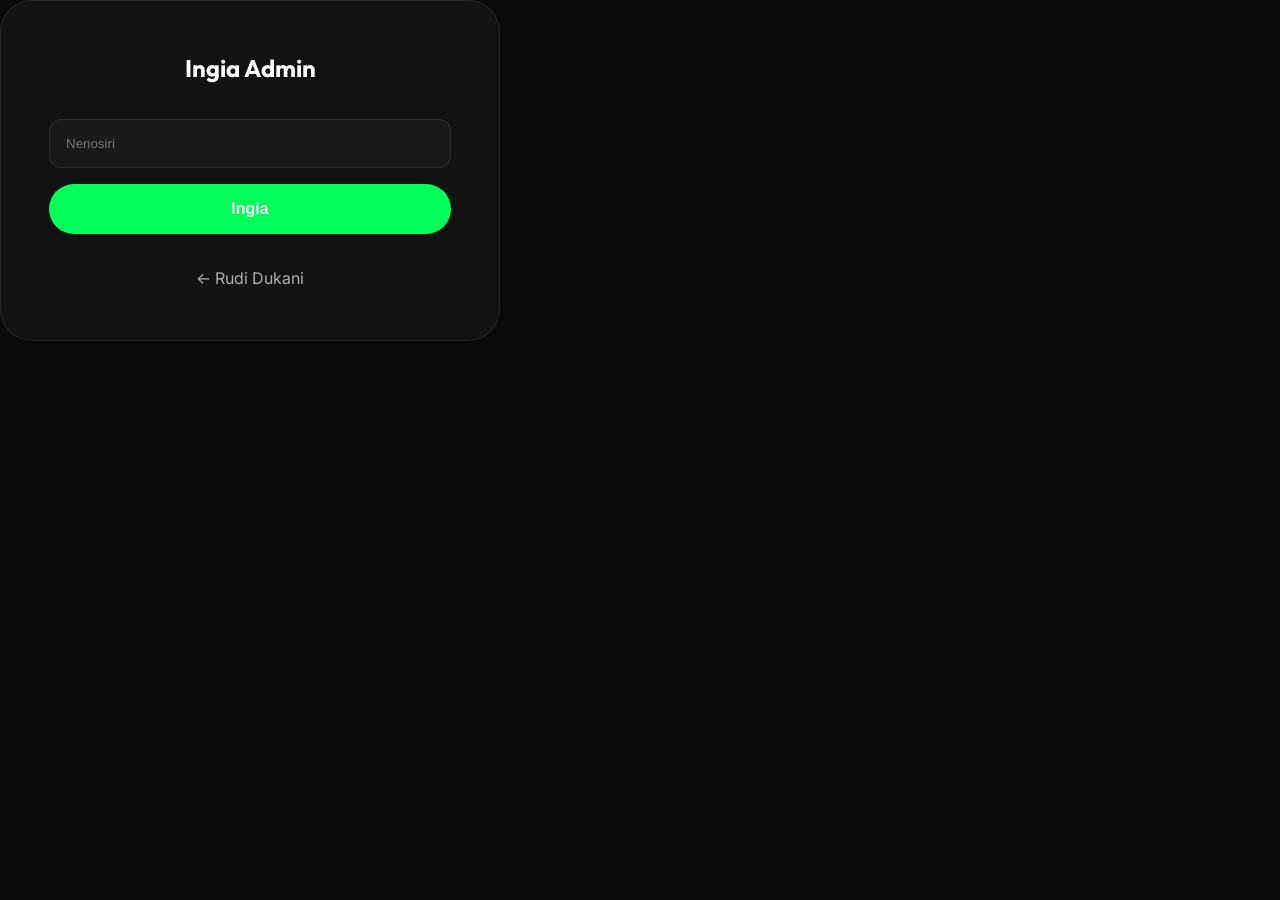
==== admin.html @ 387ee1cb "Add files via upload four files added" ====
<!DOCTYPE html>
<html lang="sw">
<head>
    <meta charset="UTF-8">
    <meta name="viewport" content="width=device-width, initial-scale=1.0">
    <title>REGINA | Admin Dashboard</title>
    <link href="https://fonts.googleapis.com/css2?family=Inter:wght@400;600&family=Outfit:wght@700;800&display=swap" rel="stylesheet">
    <link rel="stylesheet" href="index.css">
    <style>
        .sidebar {
            position: fixed;
            left: 0;
            top: 0;
            bottom: 0;
            width: 260px;
            background: var(--bg-card);
            border-right: 1px solid var(--glass-border);
            padding: 2rem 1.5rem;
            z-index: 1000;
        }
        .sidebar-brand {
            font-family: var(--font-heading);
            font-size: 1.5rem;
            font-weight: 800;
            color: var(--primary);
            margin-bottom: 3rem;
            text-align: center;
        }
        .nav-pill {
            display: flex;
            align-items: center;
            gap: 1rem;
            padding: 1rem 1.5rem;
            border-radius: 16px;
            color: var(--text-muted);
            text-decoration: none;
            transition: var(--transition);
            cursor: pointer;
            margin-bottom: 0.5rem;
        }
        .nav-pill:hover, .nav-pill.active {
            background: var(--glass);
            color: var(--primary);
        }
        .admin-main {
            margin-left: 260px;
            padding: 4rem;
        }
        .admin-section {
            display: none;
        }
        .admin-section.active {
            display: block;
        }
        .product-img {
            width: 50px;
            height: 50px;
            border-radius: 8px;
            object-fit: cover;
        }
        .btn-add {
            float: right;
            margin-bottom: 1rem;
        }
        
        @media (max-width: 992px) {
            .sidebar { width: 80px; padding: 2rem 0.5rem; }
            .sidebar-brand { font-size: 1rem; }
            .nav-pill span { display: none; }
            .admin-main { margin-left: 80px; padding: 2rem; }
        }

    </style>
</head>
<body>
    <!-- Simple Login -->
    <div id="login-overlay">
        <div class="modal-content" style="text-align: center;">
            <h2 style="margin-bottom: 2rem;">Ingia Admin</h2>
            <input type="password" id="admin-pass" placeholder="Nenosiri" style="width: 100%; padding: 1rem; background: var(--glass); border: 1px solid var(--glass-border); border-radius: 12px; color: white; margin-bottom: 1rem;">
            <button onclick="checkPass()" class="btn-primary" style="width: 100%;">Ingia</button>
            <p id="error-msg" style="color: var(--primary); margin-top: 1rem; display: none;">Nenosiri si sahihi!</p>
            <a href="index.html" style="display: block; margin-top: 2rem; color: var(--text-muted); text-decoration: none;">← Rudi Dukani</a>
        </div>
    </div>

    <aside class="sidebar" id="sidebar" style="display:none;">
        <div class="sidebar-brand">REGINA</div>
        <div class="nav-pill active" onclick="showSection(event, 'orders')">
            <span>📦</span> <span>Maagizo</span>
        </div>
        <div class="nav-pill" onclick="showSection(event, 'products')">
            <span>🍔</span> <span>Bidhaa</span>
        </div>
        <div class="nav-pill" onclick="showSection(event, 'customers')">
            <span>👥</span> <span>Wateja</span>
        </div>
        <a href="index.html#about" class="nav-pill">
            <span>ℹ️</span> <span>Kuhusu Sisi</span>
        </a>
        <div style="position:absolute; bottom:2rem; width:calc(100% - 3rem);">
            <a href="index.html" class="nav-pill"><span>🏠</span> <span>Rudi Dukani</span></a>
            <div class="nav-pill" onclick="logout()"><span>🚪</span> <span>Log Out</span></div>
        </div>
    </aside>

    <main class="admin-main" id="main-content" style="display:none;">
        <!-- Orders Section -->
        <section id="orders-section" class="admin-section active">
            <div class="section-title" style="text-align: left;">
                <p>Usimamizi wa Maagizo</p>
                <h2>Maagizo ya Leo</h2>
            </div>

            <div class="stats-grid">
                <div class="stat-card">
                    <h3>Mauzo (TZS)</h3>
                    <span class="stat-value" id="total-sales">0</span>
                </div>
                <div class="stat-card">
                    <h3>Maagizo</h3>
                    <span class="stat-value" id="order-count">0</span>
                </div>
                <div class="stat-card">
                    <h3>Inasubiri</h3>
                    <span class="stat-value" id="pending-count" style="color:var(--accent)">0</span>
                </div>
            </div>

            <div class="order-table-container">
                <table>
                    <thead>
                        <tr>
                            <th>ID</th>
                            <th>Mteja</th>
                            <th>Chakula</th>
                            <th>Jumla</th>
                            <th>Hali</th>
                            <th>Kitendo</th>
                        </tr>
                    </thead>
                    <tbody id="order-rows"></tbody>
                </table>
            </div>
        </section>

        <!-- Products Section -->
        <section id="products-section" class="admin-section">
            <div class="section-title" style="text-align: left;">
                <p>Usimamizi wa Bidhaa</p>
                <div style="display:flex; justify-content:space-between; align-items:center;">
                    <h2>Menu ya Chakula</h2>
                    <button class="btn-primary" onclick="openProductModal()">+ Ongeza Bidhaa</button>
                </div>
            </div>

            <div class="order-table-container">
                <table>
                    <thead>
                        <tr>
                            <th>Picha</th>
                            <th>Jina</th>
                            <th>Aina</th>
                            <th>Bei</th>
                            <th>Kitendo</th>
                        </tr>
                    </thead>
                    <tbody id="product-rows"></tbody>
                </table>
            </div>
        </section>

        <!-- Customers Section -->
        <section id="customers-section" class="admin-section">
            <div class="section-title" style="text-align: left;">
                <p>Takwimu za Wateja</p>
                <h2>Wateja Wetu Bora</h2>
            </div>

            <div class="order-table-container">
                <table>
                    <thead>
                        <tr>
                            <th>Jina</th>
                            <th>Maagizo</th>
                            <th>Jumla ya Matumizi</th>
                            <th>Anwani ya Mwisho</th>
                        </tr>
                    </thead>
                    <tbody id="customer-rows"></tbody>
                </table>
            </div>
        </section>
    </main>

    <!-- Product Modal -->
    <div class="modal" id="product-modal">
        <div class="modal-content">
            <button onclick="closeProductModal()" style="position:absolute; top:20px; right:20px; background:none; border:none; color:white; font-size:1.5rem; cursor:pointer;">×</button>
            <h2 id="modal-title">Bidhaa Mpya</h2>
            <form id="product-form" onsubmit="saveProduct(event)" class="payment-form">
                <input type="hidden" id="edit-id">
                <div class="form-group">
                    <label>Jina la Chakula</label>
                    <input type="text" id="p-name" required>
                </div>
                <div class="form-group">
                    <label>Aina (Category)</label>
                    <input type="text" id="p-cat" required placeholder="Mf. Vitafunio">
                </div>
                <div class="form-group">
                    <label>Bei (TZS)</label>
                    <input type="number" id="p-price" required>
                </div>
                <div class="form-group">
                    <label>Image URL / Filename</label>
                    <input type="text" id="p-img" required placeholder="burger_card_new_1773003645941.png">
                </div>
                <button type="submit" class="btn-primary">Hifadhi Bidhaa</button>
            </form>
        </div>
    </div>


    <script>
        function checkPass() {
            const pass = document.getElementById('admin-pass').value.trim();
            if(pass === 'MAYUNGA7') {
                document.getElementById('login-overlay').style.display = 'none';
                document.getElementById('sidebar').style.display = 'block';
                document.getElementById('main-content').style.display = 'block';
                loadAll();
            } else {
                document.getElementById('error-msg').style.display = 'block';
            }
        }

        document.getElementById('admin-pass').addEventListener('keydown', (e) => {
            if(e.key === 'Enter') checkPass();
        });

        function showSection(e, section) {
            document.querySelectorAll('.admin-section').forEach(s => s.classList.remove('active'));
            document.querySelectorAll('.nav-pill').forEach(p => p.classList.remove('active'));
            
            document.getElementById(`${section}-section`).classList.add('active');
            if (e) e.currentTarget.classList.add('active');
            
            if(section === 'orders') loadOrders();
            if(section === 'products') loadProducts();
            if(section === 'customers') loadCustomers();
        }

        function loadAll() {
            loadOrders();
            loadProducts();
            loadCustomers();
        }

        // --- Orders Management ---
        function loadOrders() {
            const orders = JSON.parse(localStorage.getItem('regina_orders') || '[]');
            const tbody = document.getElementById('order-rows');
            let totalRevenue = 0;
            let pendingCount = 0;
            
            tbody.innerHTML = '';
            orders.reverse().forEach(order => {
                totalRevenue += order.total;
                if(order.status === 'Inasubiri') pendingCount++;
                
                const itemsList = order.items.map(i => `
                    <div style="display:flex; align-items:center; gap:0.5rem; margin-bottom:4px;">
                        <img src="${i.image}" style="width:30px; height:30px; border-radius:4px; object-fit:cover;">
                        <span>${i.name} (${i.quantity})</span>
                    </div>
                `).join('');
                tbody.innerHTML += `
                    <tr>
                        <td>#${order.id.toString().slice(-4)}</td>
                        <td>
                            <strong>${order.customer}</strong><br>
                            <small style="color:var(--text-muted)">${order.address}</small>
                            ${order.location ? `<br><a href="https://www.google.com/maps?q=${order.location.lat},${order.location.lng}" target="_blank" style="color:var(--primary); font-size:0.8rem; text-decoration:none;">📍 Ramani</a>` : ''}
                        </td>
                        <td>${itemsList}</td>
                        <td>${order.total.toLocaleString()} TZS</td>
                        <td><span class="status-badge status-${order.status.toLowerCase()}">${order.status}</span></td>
                        <td>
                            <button onclick="updateStatus(${order.id})" class="action-btn">Tayari</button>
                            <button onclick="deleteOrder(${order.id})" class="action-btn" style="color:var(--primary)">×</button>
                        </td>
                    </tr>
                `;
            });

            document.getElementById('total-sales').innerText = totalRevenue.toLocaleString();
            document.getElementById('order-count').innerText = orders.length;
            document.getElementById('pending-count').innerText = pendingCount;
        }

        function updateStatus(id) {
            let orders = JSON.parse(localStorage.getItem('regina_orders') || '[]');
            orders = orders.map(o => o.id === id ? {...o, status: 'Tayari'} : o);
            localStorage.setItem('regina_orders', JSON.stringify(orders));
            loadOrders();
        }

        function deleteOrder(id) {
            if(confirm('Futa agizo hili?')) {
                let orders = JSON.parse(localStorage.getItem('regina_orders') || '[]');
                orders = orders.filter(o => o.id !== id);
                localStorage.setItem('regina_orders', JSON.stringify(orders));
                loadOrders();
            }
        }

        // --- Products Management ---
        function loadProducts() {
            const menu = JSON.parse(localStorage.getItem('regina_menu') || '[]');
            const tbody = document.getElementById('product-rows');
            if (!tbody) return;
            tbody.innerHTML = '';
            
            menu.forEach(item => {
                tbody.innerHTML += `
                    <tr>
                        <td><img src="${item.image}" class="product-img"></td>
                        <td><strong>${item.name}</strong></td>
                        <td>${item.category}</td>
                        <td>${item.price.toLocaleString()} TZS</td>
                        <td>
                            <button onclick="openProductModal(${item.id})" class="action-btn">Hariri</button>
                            <button onclick="deleteProduct(${item.id})" class="action-btn" style="color:var(--primary)">Ondoa</button>
                        </td>
                    </tr>
                `;
            });
        }

        function openProductModal(id = null) {
            const modal = document.getElementById('product-modal');
            const form = document.getElementById('product-form');
            modal.classList.add('active');
            
            if(id) {
                const menu = JSON.parse(localStorage.getItem('regina_menu') || '[]');
                const item = menu.find(m => m.id === id);
                document.getElementById('modal-title').innerText = "Hariri Bidhaa";
                document.getElementById('edit-id').value = id;
                document.getElementById('p-name').value = item.name;
                document.getElementById('p-cat').value = item.category;
                document.getElementById('p-price').value = item.price;
                document.getElementById('p-img').value = item.image;
            } else {
                document.getElementById('modal-title').innerText = "Bidhaa Mpya";
                form.reset();
                document.getElementById('edit-id').value = "";
            }
        }

        function closeProductModal() {
            document.getElementById('product-modal').classList.remove('active');
        }

        function saveProduct(e) {
            e.preventDefault();
            const id = document.getElementById('edit-id').value;
            const name = document.getElementById('p-name').value;
            const cat = document.getElementById('p-cat').value;
            const price = parseInt(document.getElementById('p-price').value);
            const img = document.getElementById('p-img').value;

            let menu = JSON.parse(localStorage.getItem('regina_menu') || '[]');

            if(id) {
                menu = menu.map(m => m.id == id ? {id: parseInt(id), name, category: cat, price, image: img} : m);
            } else {
                menu.push({id: Date.now(), name, category: cat, price, image: img});
            }

            localStorage.setItem('regina_menu', JSON.stringify(menu));
            closeProductModal();
            loadProducts();
            alert("Mabadiliko yamehifadhiwa!");
        }

        function deleteProduct(id) {
            if(confirm('Ondoa bidhaa hii kwenye menu?')) {
                let menu = JSON.parse(localStorage.getItem('regina_menu') || '[]');
                menu = menu.filter(m => m.id != id);
                localStorage.setItem('regina_menu', JSON.stringify(menu));
                loadProducts();
            }
        }

        // --- Customers Logic ---
        function loadCustomers() {
            const orders = JSON.parse(localStorage.getItem('regina_orders') || '[]');
            const customers = {};
            
            orders.forEach(o => {
                if(!customers[o.customer]) {
                    customers[o.customer] = {
                        name: o.customer,
                        orders: 0,
                        spent: 0,
                        lastAddress: o.address
                    };
                }
                customers[o.customer].orders += 1;
                customers[o.customer].spent += o.total;
                customers[o.customer].lastAddress = o.address;
            });

            const tbody = document.getElementById('customer-rows');
            tbody.innerHTML = '';
            
            Object.values(customers).sort((a,b) => b.spent - a.spent).forEach(c => {
                tbody.innerHTML += `
                    <tr>
                        <td><strong>${c.name}</strong></td>
                        <td>${c.orders}</td>
                        <td>${c.spent.toLocaleString()} TZS</td>
                        <td>${c.lastAddress}</td>
                    </tr>
                `;
            });
        }

        function logout() {
            location.reload();
        }
    </script>
</body>
</html>
---- index.css ----
:root {
    /* Primary Palette - Warm & Appetizing */
    --primary: #00ff59;
    --primary-glow: rgba(0, 255, 140, 0.61);
    --accent: #FFB800;

    /* Neutral Palette */
    --bg-dark: #0A0A0A;
    --bg-card: #121212;
    --text-main: #FFFFFF;
    --text-muted: #B0B0B0;
    --glass: rgba(255, 255, 255, 0.03);
    --glass-border: rgba(255, 255, 255, 0.08);
    --glass-heavy: rgba(15, 15, 15, 0.8);

    /* Typography */
    --font-heading: 'Outfit', sans-serif;
    --font-body: 'Inter', sans-serif;

    /* Effects */
    --shadow-premium: 0 20px 40px rgba(0, 0, 0, 0.4);
    --transition: all 0.4s cubic-bezier(0.23, 1, 0.32, 1);
}

* {
    margin: 0;
    padding: 0;
    box-sizing: border-box;
}

html {
    scroll-behavior: smooth;
}

body {
    background-color: var(--bg-dark);
    color: var(--text-main);
    font-family: var(--font-body);
    line-height: 1.6;
    overflow-x: hidden;
}

h1,
h2,
h3 {
    font-family: var(--font-heading);
    font-weight: 700;
}

.section {
    scroll-margin-top: 85px;
}

/* --- Navigation --- */
nav {
    position: fixed;
    top: 0;
    width: 100%;
    padding: 1.5rem 5%;
    display: flex;
    justify-content: space-between;
    align-items: center;
    background: rgba(15, 15, 15, 0.8);
    backdrop-filter: blur(10px);
    z-index: 1000;
    border-bottom: 1px solid var(--glass-border);
}

.logo {
    font-size: 1.5rem;
    font-weight: 800;
    color: var(--primary);
    text-transform: uppercase;
    letter-spacing: 1px;
}

.nav-links {
    display: flex;
    gap: 2rem;
}

.nav-links a {
    color: var(--text-main);
    text-decoration: none;
    font-weight: 500;
    transition: var(--transition);
}

.nav-links a:hover {
    color: var(--primary);
}

.cart-icon {
    position: relative;
    cursor: pointer;
    font-size: 1.2rem;
}

.mobile-menu-btn {
    display: none;
    font-size: 1.5rem;
    cursor: pointer;
    color: var(--text-main);
}

.cart-count {
    position: absolute;
    top: -8px;
    right: -12px;
    background: var(--primary);
    color: white;
    font-size: 0.7rem;
    padding: 2px 6px;
    border-radius: 50%;
    font-weight: bold;
}

/* --- Hero Section --- */
.hero {
    height: 100vh;
    display: flex;
    align-items: flex-start;
    padding-top: 25vh;
    justify-content: center;
    text-align: center;
    padding-left: 5%;
    padding-right: 5%;
    background: linear-gradient(rgba(0, 0, 0, 0.4), rgba(0, 0, 0, 0.7)), url('assets/images/hero_banner.png');
    background-size: cover;
    background-position: center;
    background-attachment: fixed;
    position: relative;
    overflow: hidden;
}

.hero::after {
    content: '';
    position: absolute;
    bottom: 0;
    left: 0;
    width: 100%;
    height: 30vh;
    background: linear-gradient(to top, var(--bg-dark), transparent);
}

.hero-content {
    max-width: 900px;
    z-index: 10;
    animation: fadeInUp 1.2s cubic-bezier(0.23, 1, 0.32, 1);
}

.hero-content p:first-child {
    display: inline-block;
    color: var(--primary);
    font-weight: 800;
    letter-spacing: 4px;
    margin-bottom: 2rem;
    text-shadow: 0 0 20px var(--primary-glow);
    background: rgba(255, 77, 0, 0.1);
    padding: 0.6rem 1.8rem;
    border-radius: 100px;
    border: 1px solid rgba(255, 77, 0, 0.3);
    backdrop-filter: blur(8px);
    text-transform: uppercase;
    font-size: 0.9rem;
}

.hero-content h1 {
    font-size: clamp(3rem, 8vw, 6rem);
    margin-bottom: 1.5rem;
    line-height: 1.05;
    background: linear-gradient(to bottom, #fff, #ccc);
    -webkit-background-clip: text;
    background-clip: text;
    -webkit-text-fill-color: transparent;
    filter: drop-shadow(0 10px 20px rgba(0, 0, 0, 0.5));
}

.hero-content p:nth-child(3) {
    font-size: 1.4rem;
    max-width: 700px;
    margin: 0 auto 2.5rem;
    color: var(--text-muted);
}

.btn-primary {
    background: var(--primary);
    color: white;
    padding: 1rem 2.5rem;
    border: none;
    border-radius: 50px;
    font-size: 1rem;
    font-weight: 600;
    cursor: pointer;
    transition: var(--transition);
    text-decoration: none;
    display: inline-block;
}

.btn-primary:hover {
    transform: translateY(-3px);
    box-shadow: 0 10px 20px rgba(0, 255, 42, 0.856);
    background: var(--primary-hover);
}

/* --- Menu Section --- */
.section {
    padding: 8rem 5%;
}

.section-title {
    text-align: center;
    margin-bottom: 4rem;
}

.section-title h2 {
    font-size: 3rem;
    margin-bottom: 0.5rem;
}

.section-title p {
    color: var(--primary);
    font-weight: 700;
    text-transform: uppercase;
    letter-spacing: 3px;
    margin-bottom: 0.5rem;
}

/* --- Search Bar --- */
.search-container {
    display: flex;
    justify-content: center;
    margin-bottom: 2rem;
    padding: 0 1rem;
}

.search-box {
    position: relative;
    width: 100%;
    max-width: 500px;
    background: var(--glass);
    border: 1px solid var(--glass-border);
    border-radius: 50px;
    padding: 0.8rem 1.5rem;
    display: flex;
    align-items: center;
    transition: var(--transition);
}

.search-box:focus-within {
    border-color: var(--primary);
    box-shadow: 0 0 20px var(--primary-glow);
    background: rgba(255, 255, 255, 0.08);
}

.search-icon {
    margin-right: 1rem;
    font-size: 1.2rem;
    color: var(--primary);
}

#menu-search {
    flex: 1;
    background: none;
    border: none;
    color: white;
    font-size: 1rem;
    font-family: inherit;
}

#menu-search:focus {
    outline: none;
}

#menu-search::placeholder {
    color: var(--text-muted);
}


.filters {
    display: flex;
    justify-content: center;
    gap: 1rem;
    margin-bottom: 3rem;
    flex-wrap: wrap;
}

.filter-btn {
    background: var(--glass);
    border: 1px solid var(--glass-border);
    color: var(--text-muted);
    padding: 0.8rem 1.5rem;
    border-radius: 50px;
    cursor: pointer;
    font-weight: 600;
    transition: var(--transition);
}

.filter-btn:hover,
.filter-btn.active {
    background: var(--primary);
    border-color: var(--primary);
    color: white;
    box-shadow: 0 10px 20px var(--primary-glow);
}

.menu-grid {
    display: grid;
    grid-template-columns: repeat(auto-fill, minmax(300px, 1fr));
    gap: 2.5rem;
}

.food-card {
    background: var(--bg-card);
    border-radius: 32px;
    overflow: hidden;
    transition: var(--transition);
    border: 1px solid var(--glass-border);
    position: relative;
    box-shadow: 0 4px 30px rgba(0, 0, 0, 0.1);
}

.food-card:hover {
    transform: translateY(-12px) scale(1.02);
    border-color: var(--primary);
    box-shadow: 0 20px 50px rgba(255, 77, 0, 0.15);
}

.food-img-wrapper {
    width: 100%;
    height: 280px;
    overflow: hidden;
    position: relative;
}

.food-img-wrapper::after {
    content: '';
    position: absolute;
    bottom: 0;
    left: 0;
    width: 100%;
    height: 50%;
    background: linear-gradient(to top, var(--bg-card), transparent);
    opacity: 0.8;
}

.food-img-wrapper img {
    width: 100%;
    height: 100%;
    object-fit: cover;
    transition: transform 0.8s cubic-bezier(0.23, 1, 0.32, 1);
}

.food-card:hover .food-img-wrapper img {
    transform: scale(1.15);
}

.food-info {
    padding: 2rem;
    position: relative;
    z-index: 1;
}

.food-category {
    font-size: 0.85rem;
    color: var(--primary);
    text-transform: uppercase;
    font-weight: 700;
    letter-spacing: 1.5px;
    margin-bottom: 0.5rem;
    display: block;
}

.food-name {
    font-size: 1.8rem;
    margin: 0.5rem 0;
    font-weight: 700;
}

.food-price {
    font-size: 1.4rem;
    font-weight: 800;
    color: var(--accent);
    margin-bottom: 1.5rem;
}

.add-btn {
    width: 100%;
    padding: 1.2rem;
    background: var(--glass);
    border: 1px solid var(--glass-border);
    color: white;
    border-radius: 16px;
    cursor: pointer;
    font-weight: 700;
    transition: var(--transition);
    text-transform: uppercase;
    letter-spacing: 1px;
}

.add-btn:hover {
    background: var(--primary);
    border-color: var(--primary);
    box-shadow: 0 10px 20px var(--primary-glow);
    transform: translateY(-2px);
}

/* --- Animations --- */
@keyframes fadeInUp {
    from {
        opacity: 0;
        transform: translateY(30px);
    }

    to {
        opacity: 1;
        transform: translateY(0);
    }
}

/* Custom Scrollbar */
::-webkit-scrollbar {
    width: 10px;
}

::-webkit-scrollbar-track {
    background: var(--bg-dark);
}

::-webkit-scrollbar-thumb {
    background: var(--glass-border);
    border-radius: 10px;
}

::-webkit-scrollbar-thumb:hover {
    background: var(--primary);
}

/* --- Cart Modal (Simplified) --- */
.cart-sidebar {
    position: fixed;
    right: -100%;
    /* Changed from -400px for consistency */
    top: 0;
    width: 400px;
    height: 100vh;
    background: var(--bg-card);
    z-index: 2000;
    padding: 2rem;
    transition: 0.5s cubic-bezier(0.7, 0, 0.3, 1);
    box-shadow: -10px 0 30px rgba(0, 0, 0, 0.5);
    display: flex;
    flex-direction: column;
}

.cart-sidebar.active {
    right: 0;
}

.cart-header {
    display: flex;
    justify-content: space-between;
    align-items: center;
    margin-bottom: 2rem;
    border-bottom: 1px solid var(--glass-border);
    padding-bottom: 1rem;
}

.cart-items {
    flex-grow: 1;
    overflow-y: auto;
}

.cart-total {
    padding-top: 2rem;
    border-top: 1px solid var(--glass-border);
}

@media (max-width: 768px) {
    .nav-links {
        position: fixed;
        top: 85px;
        left: -100%;
        width: 100%;
        height: calc(100vh - 85px);
        background: var(--bg-dark);
        flex-direction: column;
        align-items: center;
        padding-top: 4rem;
        transition: var(--transition);
        z-index: 999;
    }

    .nav-links.active {
        left: 0;
    }

    .mobile-menu-btn {
        display: block;
    }

    .hero-content h1 {
        font-size: 2.8rem;
    }

    .cart-sidebar {
        width: 100%;
    }
}

@keyframes spin {
    to {
        transform: rotate(360deg);
    }
}

/* --- Modal System --- */
.modal {
    position: fixed;
    top: 0;
    left: 0;
    width: 100%;
    height: 100%;
    background: rgba(0, 0, 0, 0.9);
    backdrop-filter: blur(10px);
    display: none;
    align-items: center;
    justify-content: center;
    z-index: 3000;
}

.modal.active {
    display: flex;
}

.modal-content {
    background: var(--bg-card);
    padding: 3rem;
    border-radius: 32px;
    width: 90%;
    max-width: 500px;
    border: 1px solid var(--glass-border);
    position: relative;
    animation: zoomIn 0.3s ease-out;
}

@keyframes zoomIn {
    from {
        opacity: 0;
        transform: scale(0.9);
    }

    to {
        opacity: 1;
        transform: scale(1);
    }
}

.payment-form {
    display: flex;
    flex-direction: column;
    gap: 1.5rem;
    margin-top: 2rem;
}

.form-group {
    display: flex;
    flex-direction: column;
    gap: 0.5rem;
}

.form-group label {
    font-size: 0.9rem;
    color: var(--text-muted);
}

.form-group input {
    background: var(--glass);
    border: 1px solid var(--glass-border);
    padding: 1rem;
    border-radius: 12px;
    color: white;
    font-family: inherit;
    transition: var(--transition);
}

.form-group input:focus {
    outline: none;
    border-color: var(--primary);
    background: rgba(255, 255, 255, 0.1);
}

.location-btn {
    background: var(--glass);
    border: 1px solid var(--primary);
    border-radius: 12px;
    padding: 0 1.2rem;
    cursor: pointer;
    color: var(--primary);
    font-size: 1.2rem;
    transition: var(--transition);
    display: flex;
    align-items: center;
    justify-content: center;
}

.location-btn:hover {
    background: var(--primary);
    color: white;
}
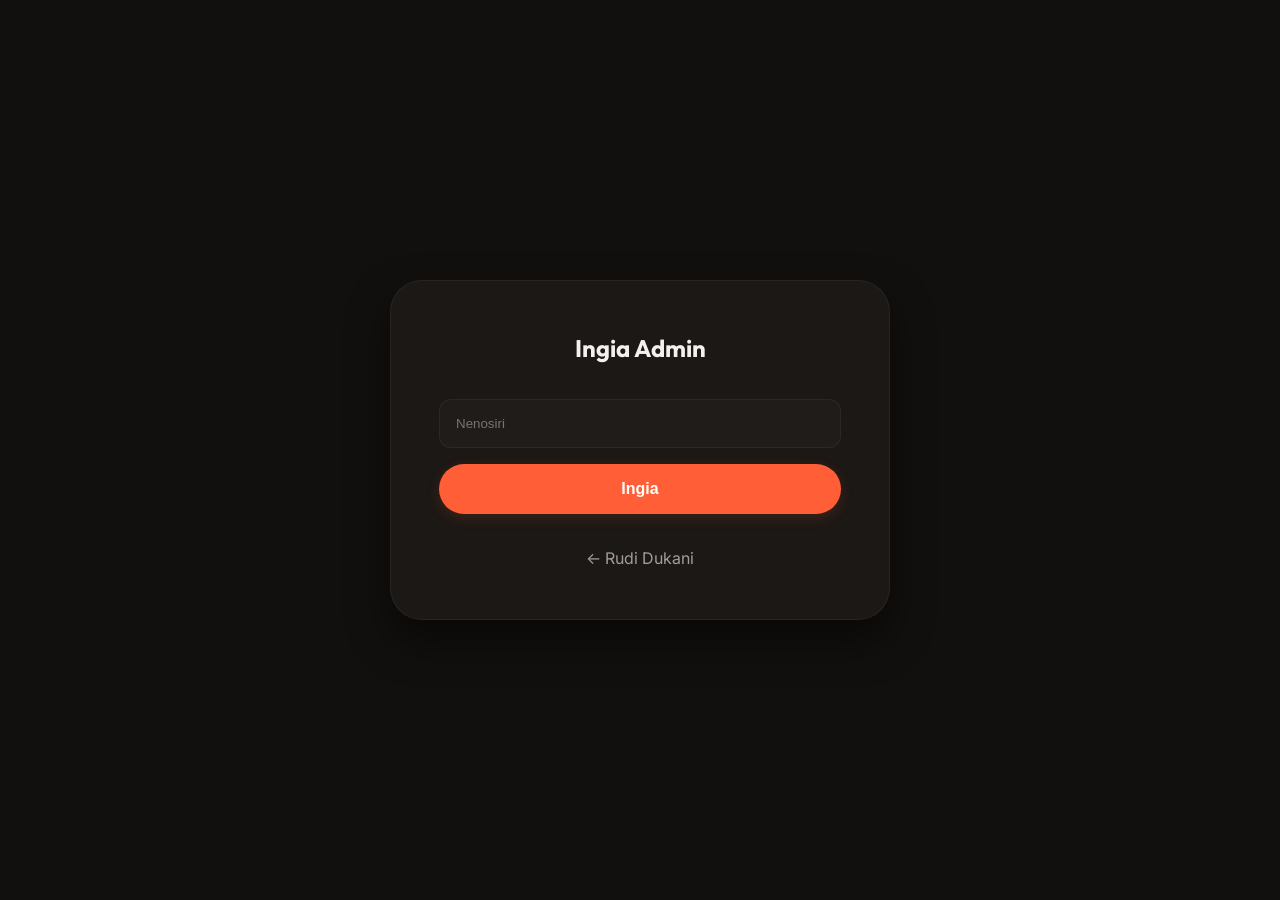
==== commit 9cc07dd8: "Boresha background, responsiveness, na ongeza picha ya About Us" ====
--- a/admin.html
+++ b/admin.html
@@ -17,6 +17,8 @@
             border-right: 1px solid var(--glass-border);
             padding: 2rem 1.5rem;
             z-index: 1000;
+            display: flex;
+            flex-direction: column;
         }
         .sidebar-brand {
             font-family: var(--font-heading);
@@ -66,10 +68,76 @@
         @media (max-width: 992px) {
             .sidebar { width: 80px; padding: 2rem 0.5rem; }
             .sidebar-brand { font-size: 1rem; }
-            .nav-pill span { display: none; }
+            .nav-pill span:last-child { display: none; }
             .admin-main { margin-left: 80px; padding: 2rem; }
         }
 
+        @media (max-width: 600px) {
+            .sidebar {
+                position: fixed;
+                bottom: 0;
+                top: auto;
+                left: 0;
+                width: 100% !important;
+                height: 70px;
+                flex-direction: row !important;
+                display: flex !important;
+                justify-content: space-around;
+                align-items: center;
+                padding: 0 1rem !important;
+                border-right: none !important;
+                border-top: 1px solid var(--glass-border);
+                border-radius: 20px 20px 0 0;
+                z-index: 1001;
+                background: var(--bg-card);
+            }
+
+            .sidebar-brand {
+                display: none;
+            }
+
+            .nav-pill {
+                margin-bottom: 0 !important;
+                padding: 0.6rem !important;
+                border-radius: 12px;
+                flex-direction: column;
+                gap: 0.1rem !important;
+                font-size: 0.7rem;
+                align-items: center;
+                justify-content: center;
+                flex: 1;
+            }
+
+            .nav-pill span:first-child {
+                font-size: 1.3rem;
+                display: inline-block !important;
+            }
+
+            .nav-pill span:last-child {
+                display: none !important;
+            }
+
+            .sidebar div[style*="position:absolute"] {
+                position: static !important;
+                width: auto !important;
+                display: flex !important;
+                gap: 0.5rem;
+                margin: 0 !important;
+                flex: 2;
+                justify-content: flex-end;
+            }
+
+            .sidebar div[style*="position:absolute"] a,
+            .sidebar div[style*="position:absolute"] div {
+                flex: none;
+            }
+
+            .admin-main {
+                margin-left: 0 !important;
+                margin-bottom: 80px;
+                padding: 1.5rem 1rem !important;
+            }
+        }
     </style>
 </head>
 <body>
--- a/index.css
+++ b/index.css
@@ -1,24 +1,25 @@
 :root {
-    /* Primary Palette - Warm & Appetizing */
-    --primary: #00ff59;
-    --primary-glow: rgba(0, 255, 140, 0.61);
+    /* Primary Palette - Warm & Appetizing (Eye-friendly terracotta/amber theme) */
+    --primary: #ff5e36;
+    --primary-glow: rgba(255, 94, 54, 0.15);
+    --primary-hover: #e04a22;
     --accent: #FFB800;
 
     /* Neutral Palette */
-    --bg-dark: #0A0A0A;
-    --bg-card: #121212;
-    --text-main: #FFFFFF;
-    --text-muted: #B0B0B0;
-    --glass: rgba(255, 255, 255, 0.03);
-    --glass-border: rgba(255, 255, 255, 0.08);
-    --glass-heavy: rgba(15, 15, 15, 0.8);
+    --bg-dark: #12100e;          /* Rich warm dark chocolate charcoal */
+    --bg-card: #1c1815;          /* Soft warm card background */
+    --text-main: #f5f0eb;        /* Soft warm white to prevent glare and eye strain */
+    --text-muted: #a69c96;       /* Warm-tinted muted text */
+    --glass: rgba(255, 255, 255, 0.02);
+    --glass-border: rgba(255, 255, 255, 0.05);
+    --glass-heavy: rgba(28, 24, 21, 0.9);
 
     /* Typography */
     --font-heading: 'Outfit', sans-serif;
     --font-body: 'Inter', sans-serif;
 
     /* Effects */
-    --shadow-premium: 0 20px 40px rgba(0, 0, 0, 0.4);
+    --shadow-premium: 0 20px 40px rgba(0, 0, 0, 0.5);
     --transition: all 0.4s cubic-bezier(0.23, 1, 0.32, 1);
 }
 
@@ -33,7 +34,7 @@
 }
 
 body {
-    background-color: var(--bg-dark);
+    background: radial-gradient(circle at 50% 0%, #201a16 0%, #12100e 80%) no-repeat fixed;
     color: var(--text-main);
     font-family: var(--font-body);
     line-height: 1.6;
@@ -49,6 +50,7 @@
 
 .section {
     scroll-margin-top: 85px;
+    padding: 8rem 5%;
 }
 
 /* --- Navigation --- */
@@ -60,10 +62,12 @@
     display: flex;
     justify-content: space-between;
     align-items: center;
-    background: rgba(15, 15, 15, 0.8);
-    backdrop-filter: blur(10px);
+    background: rgba(18, 16, 14, 0.85);
+    backdrop-filter: blur(12px);
+    -webkit-backdrop-filter: blur(12px);
     z-index: 1000;
     border-bottom: 1px solid var(--glass-border);
+    transition: var(--transition);
 }
 
 .logo {
@@ -94,6 +98,11 @@
     position: relative;
     cursor: pointer;
     font-size: 1.2rem;
+    transition: var(--transition);
+}
+
+.cart-icon:hover {
+    transform: scale(1.1);
 }
 
 .mobile-menu-btn {
@@ -125,7 +134,7 @@
     text-align: center;
     padding-left: 5%;
     padding-right: 5%;
-    background: linear-gradient(rgba(0, 0, 0, 0.4), rgba(0, 0, 0, 0.7)), url('assets/images/hero_banner.png');
+    background: linear-gradient(rgba(0, 0, 0, 0.5), rgba(0, 0, 0, 0.85)), url('assets/images/hero_banner.png');
     background-size: cover;
     background-position: center;
     background-attachment: fixed;
@@ -156,20 +165,20 @@
     letter-spacing: 4px;
     margin-bottom: 2rem;
     text-shadow: 0 0 20px var(--primary-glow);
-    background: rgba(255, 77, 0, 0.1);
+    background: rgba(255, 94, 54, 0.08);
     padding: 0.6rem 1.8rem;
     border-radius: 100px;
-    border: 1px solid rgba(255, 77, 0, 0.3);
+    border: 1px solid rgba(255, 94, 54, 0.25);
     backdrop-filter: blur(8px);
     text-transform: uppercase;
     font-size: 0.9rem;
 }
 
 .hero-content h1 {
-    font-size: clamp(3rem, 8vw, 6rem);
+    font-size: clamp(2.5rem, 8vw, 6rem);
     margin-bottom: 1.5rem;
     line-height: 1.05;
-    background: linear-gradient(to bottom, #fff, #ccc);
+    background: linear-gradient(to bottom, #ffffff, #dcd8d3);
     -webkit-background-clip: text;
     background-clip: text;
     -webkit-text-fill-color: transparent;
@@ -177,7 +186,7 @@
 }
 
 .hero-content p:nth-child(3) {
-    font-size: 1.4rem;
+    font-size: 1.3rem;
     max-width: 700px;
     margin: 0 auto 2.5rem;
     color: var(--text-muted);
@@ -195,26 +204,23 @@
     transition: var(--transition);
     text-decoration: none;
     display: inline-block;
+    box-shadow: 0 4px 14px var(--primary-glow);
 }
 
 .btn-primary:hover {
     transform: translateY(-3px);
-    box-shadow: 0 10px 20px rgba(0, 255, 42, 0.856);
+    box-shadow: 0 10px 20px rgba(255, 94, 54, 0.4);
     background: var(--primary-hover);
 }
 
 /* --- Menu Section --- */
-.section {
-    padding: 8rem 5%;
-}
-
 .section-title {
     text-align: center;
     margin-bottom: 4rem;
 }
 
 .section-title h2 {
-    font-size: 3rem;
+    font-size: clamp(2rem, 5vw, 3rem);
     margin-bottom: 0.5rem;
 }
 
@@ -250,7 +256,7 @@
 .search-box:focus-within {
     border-color: var(--primary);
     box-shadow: 0 0 20px var(--primary-glow);
-    background: rgba(255, 255, 255, 0.08);
+    background: rgba(255, 255, 255, 0.05);
 }
 
 .search-icon {
@@ -276,13 +282,13 @@
     color: var(--text-muted);
 }
 
-
 .filters {
     display: flex;
     justify-content: center;
     gap: 1rem;
     margin-bottom: 3rem;
     flex-wrap: wrap;
+    transition: var(--transition);
 }
 
 .filter-btn {
@@ -294,6 +300,7 @@
     cursor: pointer;
     font-weight: 600;
     transition: var(--transition);
+    white-space: nowrap;
 }
 
 .filter-btn:hover,
@@ -301,12 +308,12 @@
     background: var(--primary);
     border-color: var(--primary);
     color: white;
-    box-shadow: 0 10px 20px var(--primary-glow);
+    box-shadow: 0 8px 16px var(--primary-glow);
 }
 
 .menu-grid {
     display: grid;
-    grid-template-columns: repeat(auto-fill, minmax(300px, 1fr));
+    grid-template-columns: repeat(auto-fill, minmax(280px, 1fr));
     gap: 2.5rem;
 }
 
@@ -317,18 +324,18 @@
     transition: var(--transition);
     border: 1px solid var(--glass-border);
     position: relative;
-    box-shadow: 0 4px 30px rgba(0, 0, 0, 0.1);
+    box-shadow: 0 10px 30px rgba(0, 0, 0, 0.2);
 }
 
 .food-card:hover {
-    transform: translateY(-12px) scale(1.02);
+    transform: translateY(-12px) scale(1.01);
     border-color: var(--primary);
-    box-shadow: 0 20px 50px rgba(255, 77, 0, 0.15);
+    box-shadow: 0 20px 40px rgba(255, 94, 54, 0.1);
 }
 
 .food-img-wrapper {
     width: 100%;
-    height: 280px;
+    height: 250px;
     overflow: hidden;
     position: relative;
 }
@@ -341,7 +348,7 @@
     width: 100%;
     height: 50%;
     background: linear-gradient(to top, var(--bg-card), transparent);
-    opacity: 0.8;
+    opacity: 0.9;
 }
 
 .food-img-wrapper img {
@@ -352,7 +359,7 @@
 }
 
 .food-card:hover .food-img-wrapper img {
-    transform: scale(1.15);
+    transform: scale(1.1);
 }
 
 .food-info {
@@ -372,7 +379,7 @@
 }
 
 .food-name {
-    font-size: 1.8rem;
+    font-size: 1.6rem;
     margin: 0.5rem 0;
     font-weight: 700;
 }
@@ -405,22 +412,39 @@
     transform: translateY(-2px);
 }
 
-/* --- Animations --- */
-@keyframes fadeInUp {
-    from {
-        opacity: 0;
-        transform: translateY(30px);
-    }
-
-    to {
-        opacity: 1;
-        transform: translateY(0);
-    }
-}
-
-/* Custom Scrollbar */
+/* --- About section adjustments --- */
+.about-grid {
+    display: grid;
+    grid-template-columns: 1fr 1fr;
+    gap: 3rem;
+    align-items: center;
+    max-width: 1100px;
+    margin: 0 auto;
+}
+
+.about-img-container {
+    border-radius: 32px;
+    overflow: hidden;
+    border: 1px solid var(--glass-border);
+    box-shadow: var(--shadow-premium);
+    height: 450px;
+}
+
+.about-img-container img {
+    width: 100%;
+    height: 100%;
+    object-fit: cover;
+    transition: var(--transition);
+}
+
+.about-img-container:hover img {
+    transform: scale(1.03);
+}
+
+/* --- Custom Scrollbar --- */
 ::-webkit-scrollbar {
-    width: 10px;
+    width: 8px;
+    height: 8px;
 }
 
 ::-webkit-scrollbar-track {
@@ -436,21 +460,23 @@
     background: var(--primary);
 }
 
-/* --- Cart Modal (Simplified) --- */
+/* --- Cart Sidebar --- */
 .cart-sidebar {
     position: fixed;
     right: -100%;
-    /* Changed from -400px for consistency */
     top: 0;
     width: 400px;
     height: 100vh;
-    background: var(--bg-card);
+    background: var(--glass-heavy);
+    backdrop-filter: blur(20px);
+    -webkit-backdrop-filter: blur(20px);
     z-index: 2000;
     padding: 2rem;
     transition: 0.5s cubic-bezier(0.7, 0, 0.3, 1);
     box-shadow: -10px 0 30px rgba(0, 0, 0, 0.5);
     display: flex;
     flex-direction: column;
+    border-left: 1px solid var(--glass-border);
 }
 
 .cart-sidebar.active {
@@ -476,44 +502,6 @@
     border-top: 1px solid var(--glass-border);
 }
 
-@media (max-width: 768px) {
-    .nav-links {
-        position: fixed;
-        top: 85px;
-        left: -100%;
-        width: 100%;
-        height: calc(100vh - 85px);
-        background: var(--bg-dark);
-        flex-direction: column;
-        align-items: center;
-        padding-top: 4rem;
-        transition: var(--transition);
-        z-index: 999;
-    }
-
-    .nav-links.active {
-        left: 0;
-    }
-
-    .mobile-menu-btn {
-        display: block;
-    }
-
-    .hero-content h1 {
-        font-size: 2.8rem;
-    }
-
-    .cart-sidebar {
-        width: 100%;
-    }
-}
-
-@keyframes spin {
-    to {
-        transform: rotate(360deg);
-    }
-}
-
 /* --- Modal System --- */
 .modal {
     position: fixed;
@@ -521,8 +509,9 @@
     left: 0;
     width: 100%;
     height: 100%;
-    background: rgba(0, 0, 0, 0.9);
+    background: rgba(0, 0, 0, 0.85);
     backdrop-filter: blur(10px);
+    -webkit-backdrop-filter: blur(10px);
     display: none;
     align-items: center;
     justify-content: center;
@@ -542,25 +531,14 @@
     border: 1px solid var(--glass-border);
     position: relative;
     animation: zoomIn 0.3s ease-out;
-}
-
-@keyframes zoomIn {
-    from {
-        opacity: 0;
-        transform: scale(0.9);
-    }
-
-    to {
-        opacity: 1;
-        transform: scale(1);
-    }
+    box-shadow: var(--shadow-premium);
 }
 
 .payment-form {
     display: flex;
     flex-direction: column;
-    gap: 1.5rem;
-    margin-top: 2rem;
+    gap: 1.2rem;
+    margin-top: 1.5rem;
 }
 
 .form-group {
@@ -570,14 +548,14 @@
 }
 
 .form-group label {
-    font-size: 0.9rem;
+    font-size: 0.85rem;
     color: var(--text-muted);
 }
 
 .form-group input {
     background: var(--glass);
     border: 1px solid var(--glass-border);
-    padding: 1rem;
+    padding: 0.9rem 1.2rem;
     border-radius: 12px;
     color: white;
     font-family: inherit;
@@ -587,7 +565,8 @@
 .form-group input:focus {
     outline: none;
     border-color: var(--primary);
-    background: rgba(255, 255, 255, 0.1);
+    background: rgba(255, 255, 255, 0.05);
+    box-shadow: 0 0 10px var(--primary-glow);
 }
 
 .location-btn {
@@ -607,4 +586,392 @@
 .location-btn:hover {
     background: var(--primary);
     color: white;
+}
+
+/* --- Stats Dashboard (Admin) --- */
+.stats-grid {
+    display: grid;
+    grid-template-columns: repeat(auto-fit, minmax(220px, 1fr));
+    gap: 1.5rem;
+    margin-bottom: 3rem;
+}
+
+.stat-card {
+    background: var(--bg-card);
+    border: 1px solid var(--glass-border);
+    padding: 1.8rem;
+    border-radius: 24px;
+    box-shadow: 0 8px 30px rgba(0,0,0,0.2);
+    transition: var(--transition);
+}
+
+.stat-card:hover {
+    border-color: var(--primary);
+    transform: translateY(-5px);
+}
+
+.stat-card h3 {
+    font-size: 0.85rem;
+    color: var(--text-muted);
+    text-transform: uppercase;
+    letter-spacing: 1px;
+    margin-bottom: 0.5rem;
+}
+
+.stat-value {
+    font-size: 2rem;
+    font-weight: 800;
+    color: var(--primary);
+    font-family: var(--font-heading);
+}
+
+/* --- Tables (Admin) --- */
+.order-table-container {
+    width: 100%;
+    overflow-x: auto;
+    -webkit-overflow-scrolling: touch;
+    margin-top: 1.5rem;
+    border-radius: 20px;
+    border: 1px solid var(--glass-border);
+    background: var(--bg-card);
+}
+
+table {
+    width: 100%;
+    border-collapse: collapse;
+    text-align: left;
+    font-size: 0.95rem;
+}
+
+th {
+    background: rgba(255, 255, 255, 0.02);
+    color: var(--text-main);
+    font-weight: 600;
+    padding: 1.2rem 1.5rem;
+    border-bottom: 1px solid var(--glass-border);
+    text-transform: uppercase;
+    font-size: 0.8rem;
+    letter-spacing: 1px;
+    white-space: nowrap;
+}
+
+td {
+    padding: 1.2rem 1.5rem;
+    border-bottom: 1px solid rgba(255, 255, 255, 0.02);
+    color: var(--text-muted);
+    vertical-align: middle;
+}
+
+tr:last-child td {
+    border-bottom: none;
+}
+
+tr:hover td {
+    color: var(--text-main);
+    background: rgba(255, 255, 255, 0.01);
+}
+
+/* --- Badges and Buttons (Admin) --- */
+.status-badge {
+    display: inline-block;
+    padding: 0.4rem 1rem;
+    border-radius: 100px;
+    font-size: 0.75rem;
+    font-weight: 700;
+    text-transform: uppercase;
+    letter-spacing: 0.5px;
+    text-align: center;
+    white-space: nowrap;
+}
+
+.status-badge.status-inasubiri {
+    background: rgba(255, 184, 0, 0.1);
+    color: var(--accent);
+    border: 1px solid rgba(255, 184, 0, 0.2);
+}
+
+.status-badge.status-tayari {
+    background: rgba(46, 204, 113, 0.1);
+    color: #2ecc71;
+    border: 1px solid rgba(46, 204, 113, 0.2);
+}
+
+.action-btn {
+    background: var(--glass);
+    border: 1px solid var(--glass-border);
+    color: var(--text-main);
+    padding: 0.5rem 1rem;
+    border-radius: 10px;
+    cursor: pointer;
+    font-weight: 600;
+    transition: var(--transition);
+    margin-right: 0.5rem;
+    white-space: nowrap;
+}
+
+.action-btn:hover {
+    background: var(--primary);
+    border-color: var(--primary);
+    color: white;
+}
+
+/* --- Admin Login Overlay --- */
+#login-overlay {
+    position: fixed;
+    top: 0;
+    left: 0;
+    width: 100%;
+    height: 100%;
+    background: var(--bg-dark);
+    display: flex;
+    align-items: center;
+    justify-content: center;
+    z-index: 9999;
+    padding: 1.5rem;
+}
+
+/* --- Animations --- */
+@keyframes fadeInUp {
+    from {
+        opacity: 0;
+        transform: translateY(30px);
+    }
+    to {
+        opacity: 1;
+        transform: translateY(0);
+    }
+}
+
+@keyframes zoomIn {
+    from {
+        opacity: 0;
+        transform: scale(0.9);
+    }
+    to {
+        opacity: 1;
+        transform: scale(1);
+    }
+}
+
+@keyframes spin {
+    to {
+        transform: rotate(360deg);
+    }
+}
+
+/* --- Responsive Media Queries (Mobile Redesign) --- */
+@media (max-width: 992px) {
+    .sidebar {
+        width: 80px;
+        padding: 2rem 0.5rem;
+    }
+    
+    .sidebar-brand {
+        font-size: 1rem;
+    }
+    
+    .nav-pill span:last-child {
+        display: none;
+    }
+    
+    .admin-main {
+        margin-left: 80px;
+        padding: 2rem;
+    }
+}
+
+@media (max-width: 768px) {
+    nav {
+        padding: 1rem 5%;
+    }
+
+    .logo {
+        font-size: 1.3rem;
+    }
+
+    .nav-links {
+        position: fixed;
+        top: 70px;
+        left: -100%;
+        width: 100%;
+        height: calc(100vh - 70px);
+        background: var(--bg-dark);
+        flex-direction: column;
+        align-items: center;
+        padding-top: 3rem;
+        gap: 2.5rem;
+        transition: var(--transition);
+        z-index: 999;
+        border-top: 1px solid var(--glass-border);
+    }
+
+    .nav-links.active {
+        left: 0;
+    }
+
+    .nav-links a {
+        font-size: 1.2rem;
+    }
+
+    .mobile-menu-btn {
+        display: block;
+    }
+
+    .hero {
+        padding-top: 20vh;
+        height: auto;
+        min-height: 100vh;
+    }
+
+    .hero-content h1 {
+        font-size: 2.8rem;
+    }
+
+    .hero-content p:nth-child(3) {
+        font-size: 1.1rem;
+        margin-bottom: 2rem;
+    }
+
+    .section {
+        padding: 4rem 5%;
+    }
+
+    .section-title {
+        margin-bottom: 2.5rem;
+    }
+
+    .section-title h2 {
+        font-size: 2rem;
+    }
+
+    /* Horizontal Filter Slider on Mobile */
+    .filters {
+        justify-content: flex-start;
+        flex-wrap: nowrap;
+        overflow-x: auto;
+        padding: 0.5rem 1rem 1.5rem 1rem;
+        margin-left: -5%;
+        margin-right: -5%;
+        margin-bottom: 2rem;
+        -webkit-overflow-scrolling: touch;
+        scroll-snap-type: x mandatory;
+        scrollbar-width: none;
+    }
+
+    .filters::-webkit-scrollbar {
+        display: none;
+    }
+
+    .filter-btn {
+        scroll-snap-align: start;
+        flex-shrink: 0;
+        padding: 0.7rem 1.3rem;
+        font-size: 0.9rem;
+    }
+
+    .menu-grid {
+        grid-template-columns: repeat(auto-fill, minmax(260px, 1fr));
+        gap: 1.5rem;
+    }
+
+    .about-grid {
+        grid-template-columns: 1fr;
+        gap: 2rem;
+    }
+
+    .about-img-container {
+        height: 300px;
+    }
+
+    .cart-sidebar {
+        width: 100%;
+        padding: 1.5rem;
+    }
+
+    .modal-content {
+        padding: 1.8rem;
+        border-radius: 24px;
+    }
+}
+
+/* Bottom Navigation Bar for Admin Dashboard on Mobile Screens */
+@media (max-width: 600px) {
+    .sidebar {
+        position: fixed;
+        bottom: 0;
+        top: auto;
+        left: 0;
+        width: 100% !important;
+        height: 70px;
+        flex-direction: row !important;
+        display: flex !important;
+        justify-content: space-around;
+        align-items: center;
+        padding: 0 1rem !important;
+        border-right: none !important;
+        border-top: 1px solid var(--glass-border);
+        border-radius: 20px 20px 0 0;
+        z-index: 1001;
+        background: var(--bg-card);
+    }
+
+    .sidebar-brand {
+        display: none;
+    }
+
+    .nav-pill {
+        margin-bottom: 0 !important;
+        padding: 0.6rem !important;
+        border-radius: 12px;
+        flex-direction: column;
+        gap: 0.1rem !important;
+        font-size: 0.7rem;
+        align-items: center;
+        justify-content: center;
+        flex: 1;
+    }
+
+    .nav-pill span:first-child {
+        font-size: 1.3rem;
+        display: inline-block !important;
+    }
+
+    .nav-pill span:last-child {
+        display: none !important;
+    }
+
+    .sidebar div[style*="position:absolute"] {
+        position: static !important;
+        width: auto !important;
+        display: flex !important;
+        gap: 0.5rem;
+        margin: 0 !important;
+        flex: 2;
+        justify-content: flex-end;
+    }
+
+    .sidebar div[style*="position:absolute"] a,
+    .sidebar div[style*="position:absolute"] div {
+        flex: none;
+    }
+
+    .admin-main {
+        margin-left: 0 !important;
+        margin-bottom: 80px;
+        padding: 1.5rem 1rem !important;
+    }
+
+    .stats-grid {
+        grid-template-columns: 1fr;
+        gap: 1rem;
+        margin-bottom: 2rem;
+    }
+
+    .stat-card {
+        padding: 1.2rem;
+    }
+
+    .stat-value {
+        font-size: 1.8rem;
+    }
 }
